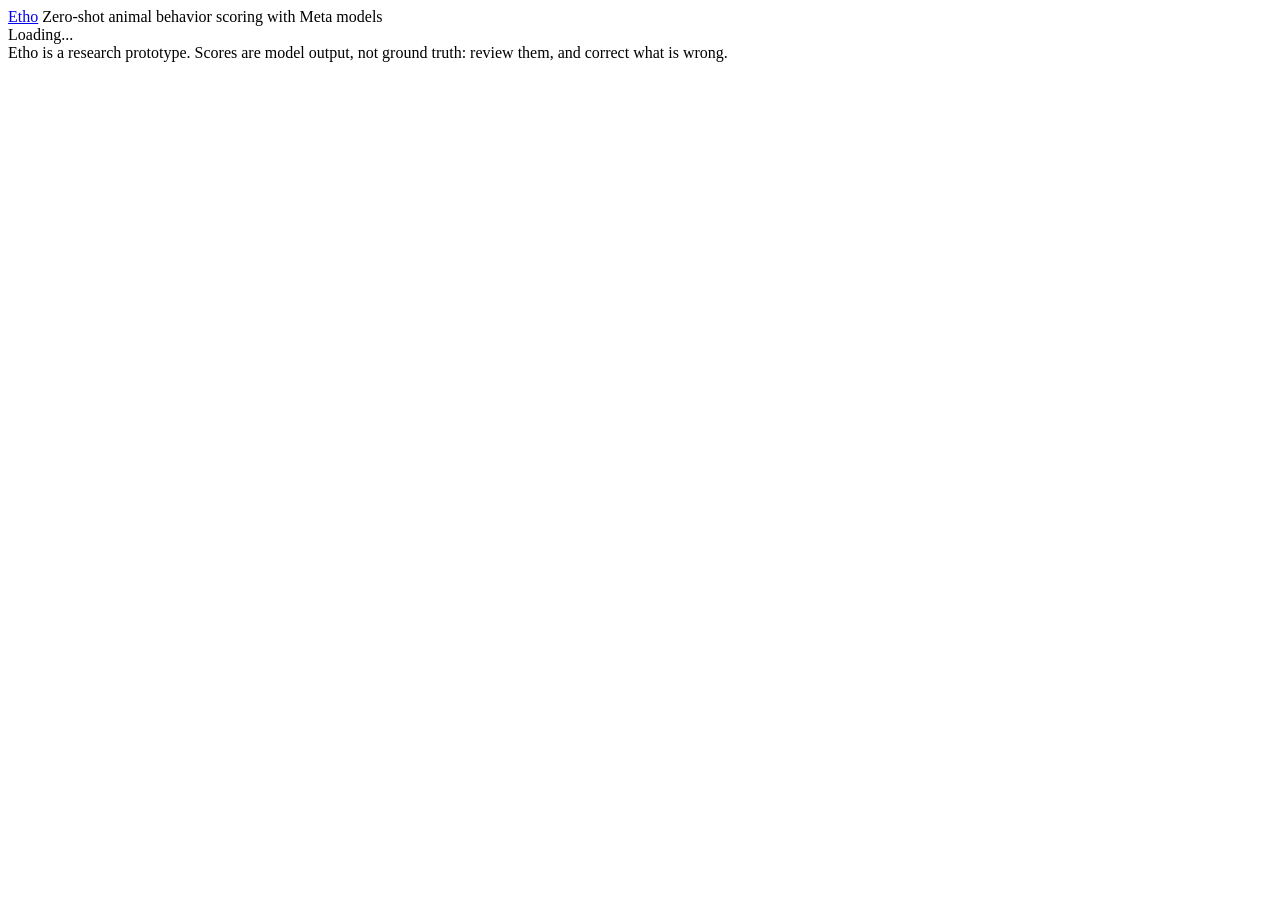
==== etho/app/static/project.html @ f7704ec1 "Web app UI (home, progress, results, corrections, audit), showcase script fixes, mock server, screen" ====
<!doctype html>
<html lang="en">
<head>
<meta charset="utf-8">
<meta name="viewport" content="width=device-width, initial-scale=1">
<title>Etho results</title>
<link rel="stylesheet" href="/static/app.css">
</head>
<body>
<header class="top"><div class="in">
  <a class="brand" href="/">Etho</a>
  <span class="tag">Zero-shot animal behavior scoring with Meta models</span>
  <span class="spend" id="spend"></span>
</div></header>
<main id="root"><div class="card sub">Loading...</div></main>
<footer>Etho is a research prototype. Scores are model output, not ground truth: review them, and correct what is wrong.</footer>
<script src="/static/common.js"></script>
<script src="/static/ethogram.js"></script>
<script src="/static/project.js"></script>
</body>
</html>
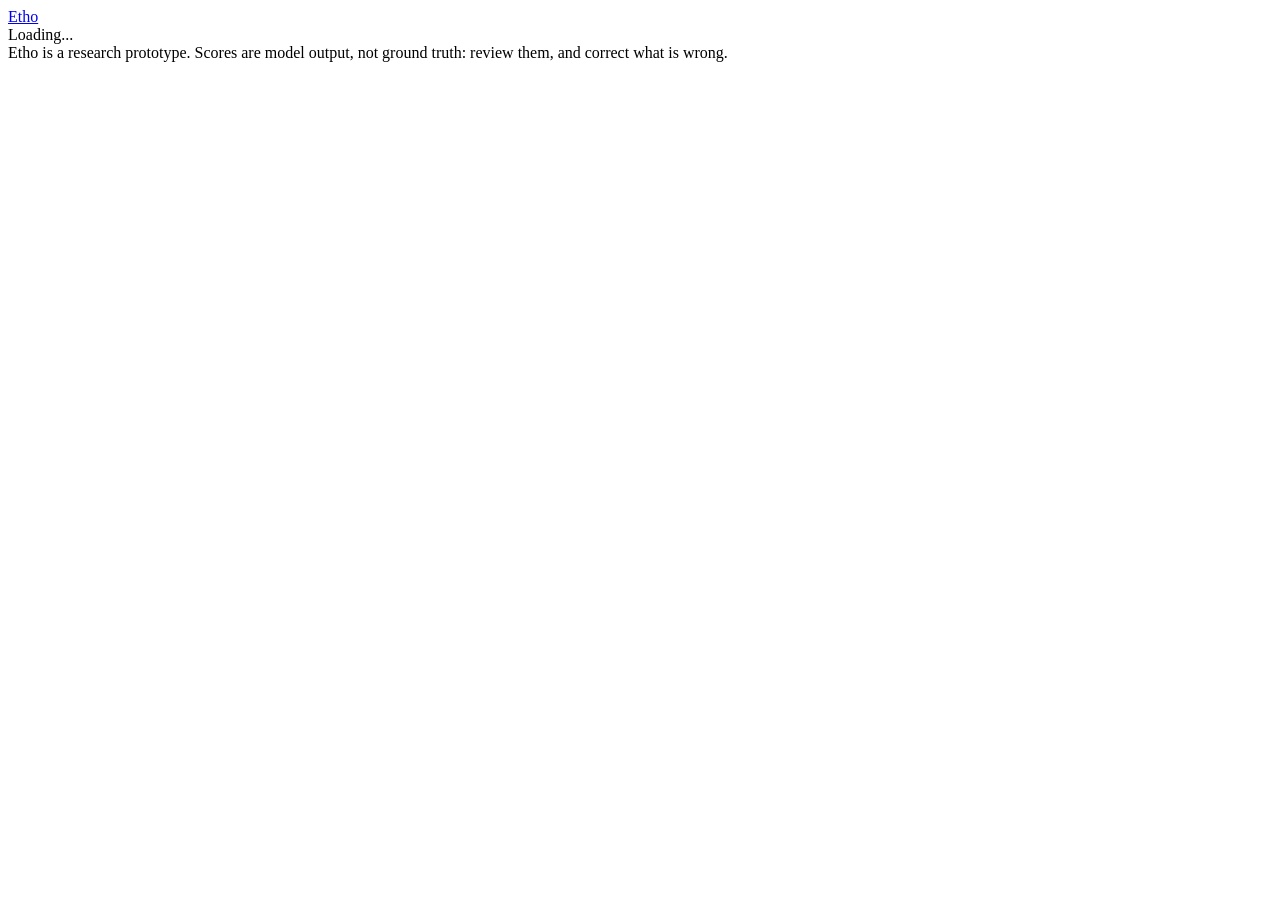
==== commit 9e9b6a2d: "Web app: review fixes (revision numbering, SSE race, per-job ceiling, hardened ffprobe/remux, privat" ====
--- a/etho/app/static/project.html
+++ b/etho/app/static/project.html
@@ -9,7 +9,7 @@
 <body>
 <header class="top"><div class="in">
   <a class="brand" href="/">Etho</a>
-  <span class="tag">Zero-shot animal behavior scoring with Meta models</span>
+  <span class="tag" id="tag"></span>
   <span class="spend" id="spend"></span>
 </div></header>
 <main id="root"><div class="card sub">Loading...</div></main>
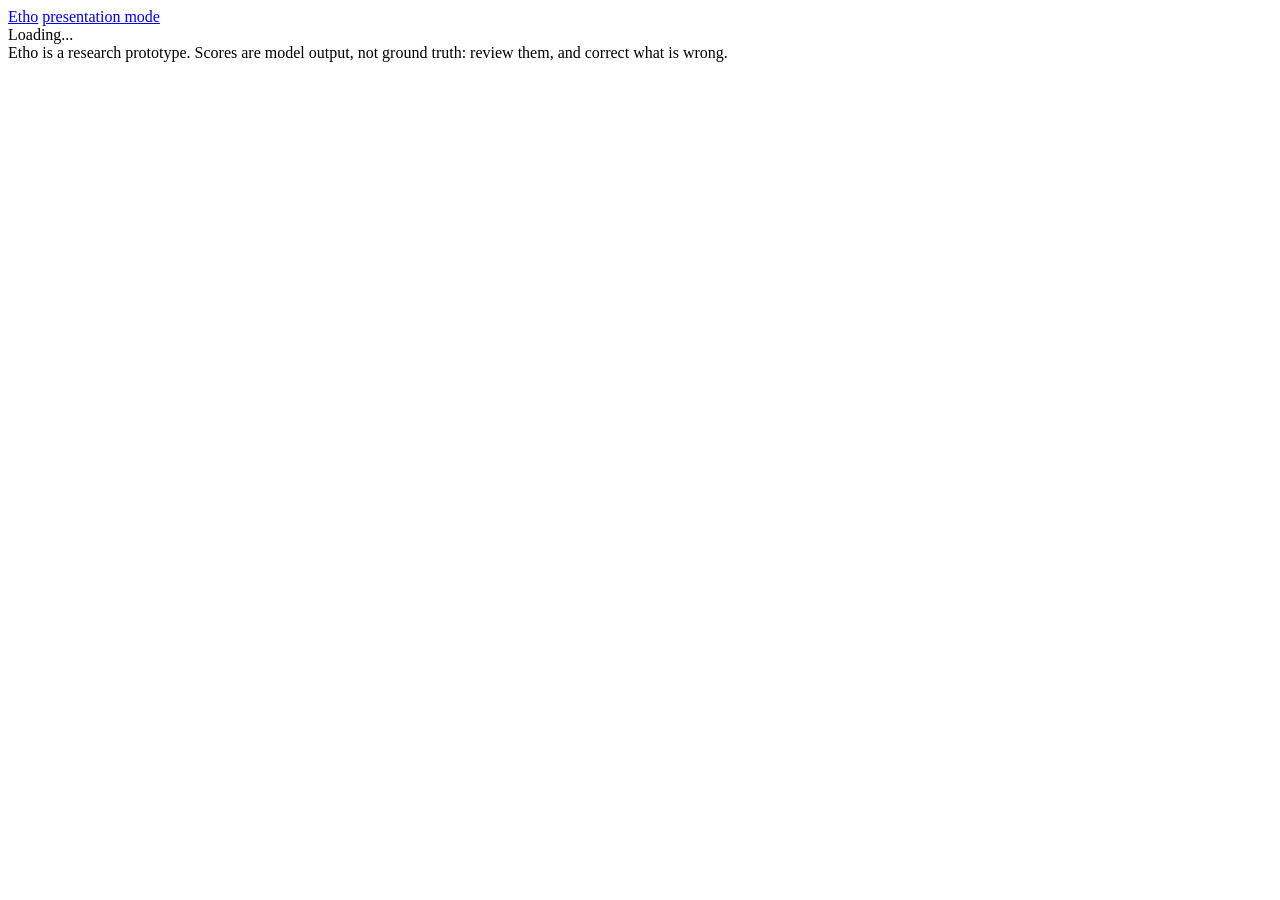
==== commit 697a1282: "ADR-005 bundle: planner card, phased progress with real elapsed clock, bout trace, ethogram polish, " ====
--- a/etho/app/static/project.html
+++ b/etho/app/static/project.html
@@ -11,6 +11,7 @@
   <a class="brand" href="/">Etho</a>
   <span class="tag" id="tag"></span>
   <span class="spend" id="spend"></span>
+  <a class="present-toggle" id="present-toggle" href="?present=1">presentation mode</a>
 </div></header>
 <main id="root"><div class="card sub">Loading...</div></main>
 <footer>Etho is a research prototype. Scores are model output, not ground truth: review them, and correct what is wrong.</footer>
